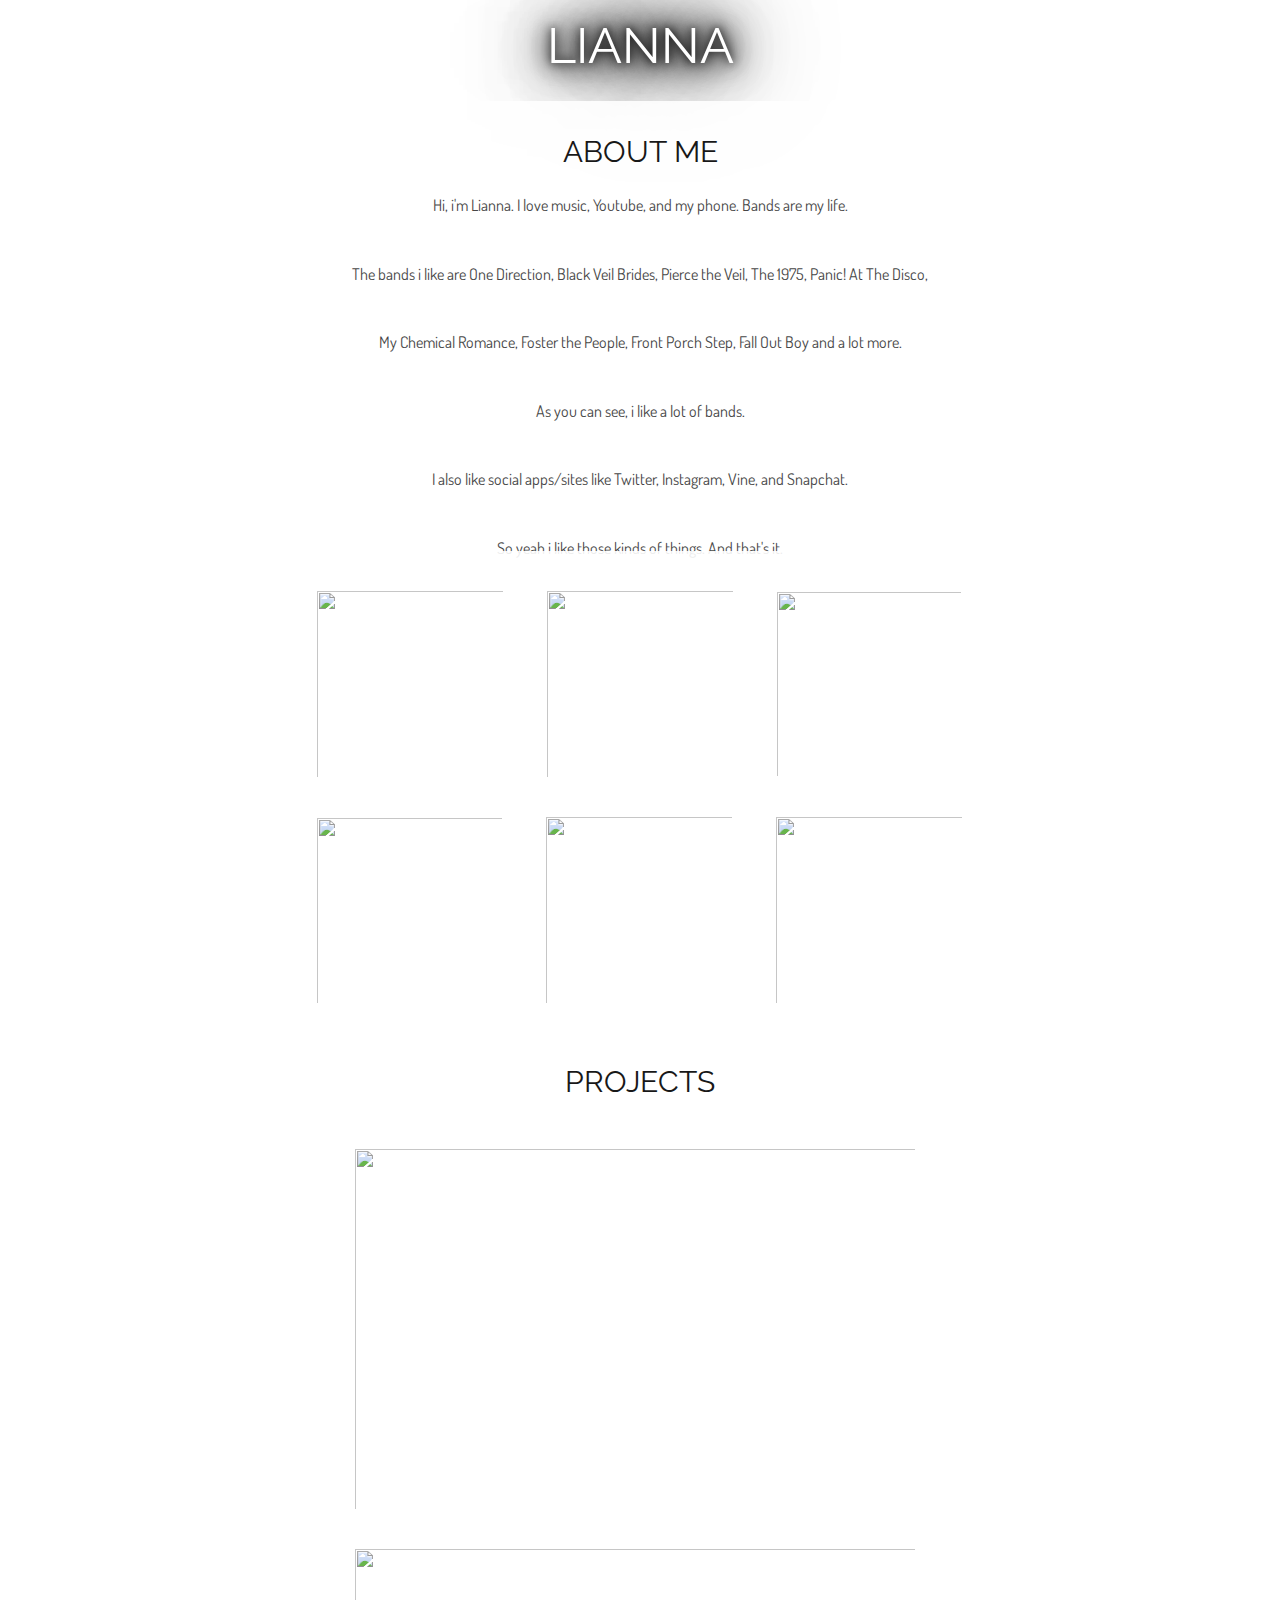
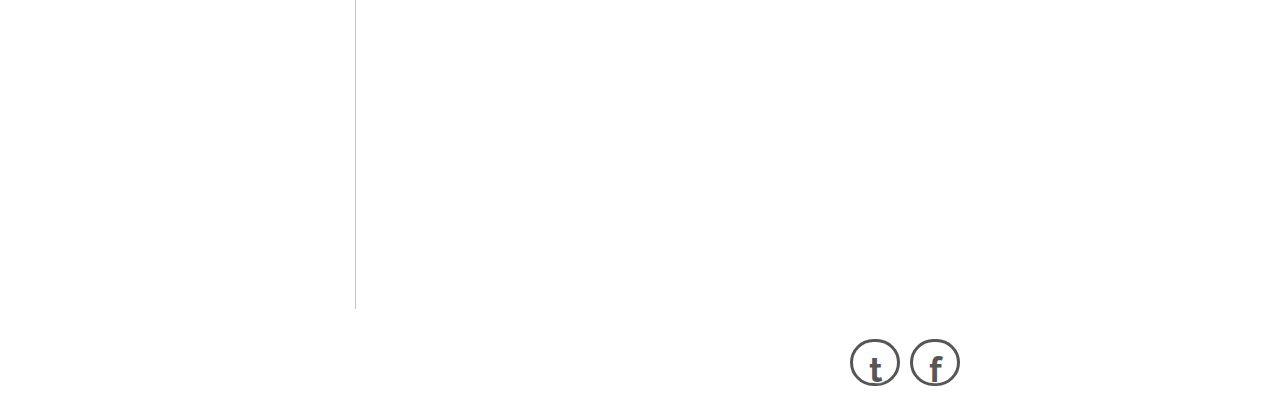
==== index.html @ f9449b0b "Changes." ====
<!DOCTYPE html>
<html>
<head>
	<link rel= "stylesheet" type= "text/css" href= "css/bootstrap-theme.css">
	<link rel= "stylesheet" type= "text/css" href= "css/bootstrap.css">
	<link rel= "stylesheet" type= "text/css" href= "css/main.css">
	<link href='http://fonts.googleapis.com/css?family=Dosis:700' rel='stylesheet' type='text/css'>
	<link href='http://fonts.googleapis.com/css?family=Raleway:300' rel='stylesheet' type='text/css'>
	<title>Lianna</title>
<body>
	<div><center id="title">LIANNA</center></div>
	<section>
	 	<div id="div">
	 			<center>ABOUT ME</center>
	 	</div>
	 	<center><p id="paragraph"> Hi, i'm Lianna. I love music, Youtube, and my phone. Bands are my life. 
	    <br>
	    <br>
	    <br>
	 	The bands i like are One Direction, Black Veil Brides, Pierce the Veil, The 1975, Panic! At The Disco,
	 	<br>
	 	<br>
	 	<br>
	 	My Chemical Romance, Foster the People, Front Porch Step, Fall Out Boy and a lot more. 
		<br>
		<br>
	 	<br>
	 	As you can see, i like a lot of bands.
	 	<br>
	 	<br>
	 	<br>
	 	I also like social apps/sites like Twitter, Instagram, Vine, and Snapchat.
	 	<br>
	 	<br>
	 	<br>
	 	So yeah i like those kinds of things. And that's it. </p>
	 	</center>
	</section>
	<section id="section2">
		<img src= "https://timedotcom.files.wordpress.com/2014/09/image004.jpg?w=556" align= "center" height= "226" width= "226">
		<img src= "http://blog.zingrevolution.com/wp-content/uploads/2477d1299596573-black-veil-brides-buffalo-april-30-2011-bvb21.jpg" align= "center" height= "226" width= "226">
		<img src= "http://www.steady130.com/wp-content/uploads/2012/01/ftpd-400x400.jpg" align="center" height= "224" width= "224">
		<img src= "images/pierce.jpg" align= "center" height= "225" width= "225">
		<img src= "http://nerdophiles.files.wordpress.com/2014/03/55432d60d7466c2be0d928cb70b02389-d6zkcrz.jpg" align= "center" height= "226" width= "226">
		<img src= "http://ticketnews.eventim.co.uk/wp-content/uploads/2013/12/panictour.jpg" align= "center" height= "226" width= "226">
	</section>
	<section id="section3">
		<div id="div">
			<center id="project">PROJECTS</center>
			<img id="img1" src="images/iphoneee.png" align="center" height= "400" width="600">
			<img id="img1" src="images/liannamusic.png" align="center" height= "400" width="600">
					<div class="social">
  			<ul>
    			<li class="twitter"><a href="#">t</a></li>
    			<li class="facebook"><a href="#">f</a></li>
  			</ul>
		</div>
		</div>
<script src="http://ajax.googleapis.com/ajax/libs/jquery/1.11.1/jquery.min.js"></script>
<script type="text/javascript" src="js/bootstrap.min.js">

@media only screen and (min-width: 0px) and (max-width: 767px) { #mainBG { background: url(images/small.jpg) 75% 80% no-repeat scroll !important; background-position:center; background-size: cover; -webkit-background-size: cover; -moz-background-size: cover; -o-background-size: cover; } }
</script>
</body>
</html>
---- css/main.css ----
body {
 	background-image: url(http://alienage.gr/wp-content/uploads/2012/07/Classic-Rock-Bands.jpg);
 	background-attachment: fixed;
}

div {
	color: white;
	font-size: 30px;
	font-family: 'Raleway', sans-serif;
	padding: 10px 20px 20px 20px;
}


#div{
	color: black;
	text-align: center;
	font-size: 30px;
	text-shadow: 1px 1px 2px white;
    -moz-text-shadow: 1px 1px 2px white;
    -ms-text-shadow: 1px 1px 2px white;
    -o-text-shadow: 1px 1px 2px white;
    -webkit-text-shadow: 1px 1px 2px white;
}

#paragraph{
	font-family: 'Dosis', sans-serif;
	font-size: 16px;
}

#title{
	font-family: 'Raleway';
	font-size: 50px;
	text-shadow: 0 0 10px black, 0 0 20px black, 0 0 30px black, 0 0 40px black, 0 0 70px black, 0 0 80px black, 0 0 100px black, 0 0 150px black;
}

section {
	background-color: white;
	padding: 20px 20px 20px 20px;
	height: 450px;
	width: 800px;
	margin: 0 auto;	
	opacity: 0.9;
}

#section2 {
	background-color: white;	
	padding: 20px 20px 20px 20px;
	padding-left: 95px;
	height: 455px;
	width: 800px;
	opacity: 0.9;
}


#section3 {
	background-color: white;
	padding: 20px 20px 20px 20px;
	height: 1000px;
	width: 800px;
	opacity: 0.9;
	text-shadow: 1px 1px 2px #FF00FF;
    -moz-text-shadow: 1px 1px 2px #FF00FF;
    -ms-text-shadow: 1px 1px 2px #FF00FF;
    -o-text-shadow: 1px 1px 2px #FF00FF;
    -webkit-text-shadow: 1px 1px 2px #FF00FF;
}

img{
	padding: 20px 20px 20px 20px;
	position: relative;
    left: -38px;
    opacity: 20;
}

#project{
	padding-top: 25px;
	padding-bottom: 25px;
}

#img1{
	position: relative;
    left: -5px;
}

footer{
	background-color: white;
	margin: 0 auto;	
	opacity: 0.9;
	height: 50px;
	width: 800px;
}

.social { width: 250px; text-align: center; margin: 0 auto; float: right; padding-left: 60px }

.social ul, li { float: left; display: inline-block; list-style: none; }
.social li a { display: block; width: 50px; height: 47px; border: 3px solid #444; color: #444; text-decoration: none; font-weight: bold; font-size: 35px; border-radius: 50px; padding: 3px 0 0 0; margin: 0 10px 0 0; -moz-transition: 0.3s linear; -webkit-transition: 0.3s linear; }
.social li.twitter a:hover { color: #66ccff; border: 3px solid #66ccff; -moz-transform: rotate(360deg); -webkit-transform: rotate(360deg); }
.social li.facebook a:hover { color: #000077; border: 3px solid #000077; -moz-transform: rotate(360deg); -webkit-transform: rotate(360deg); }
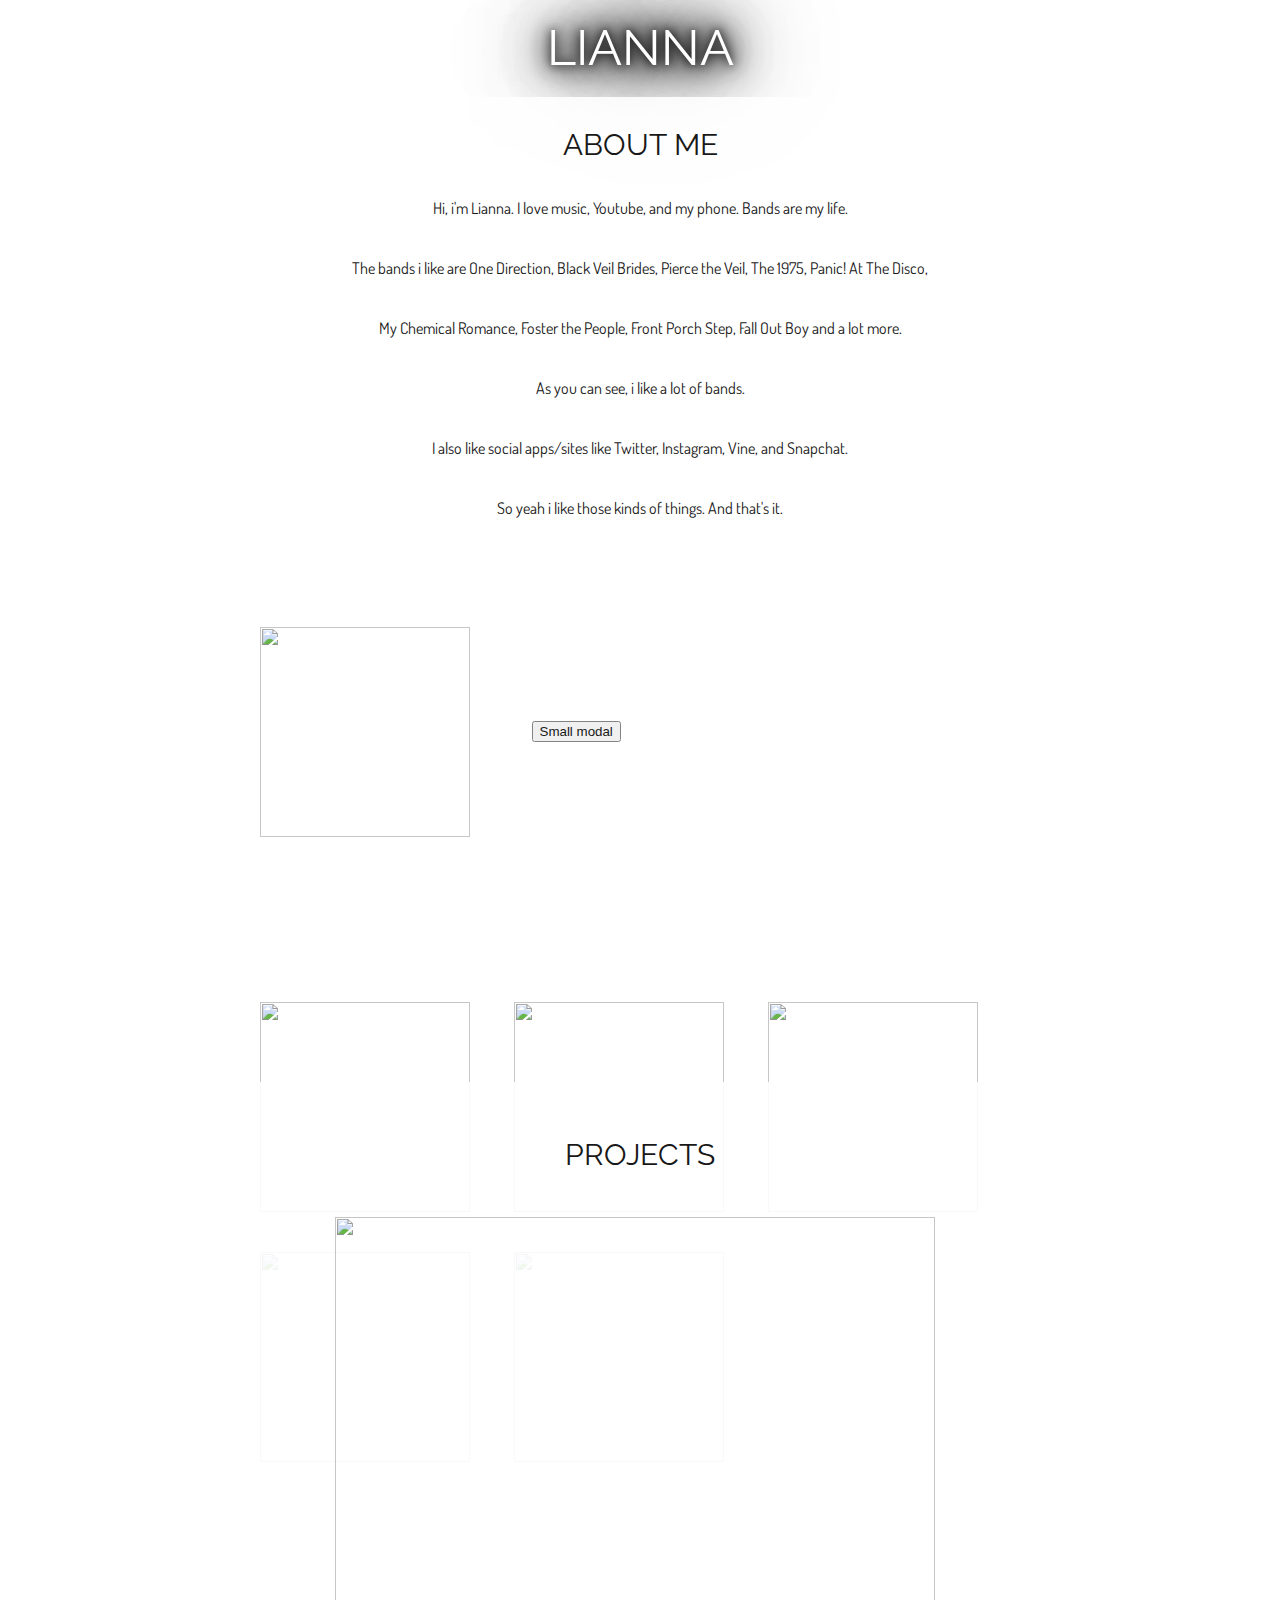
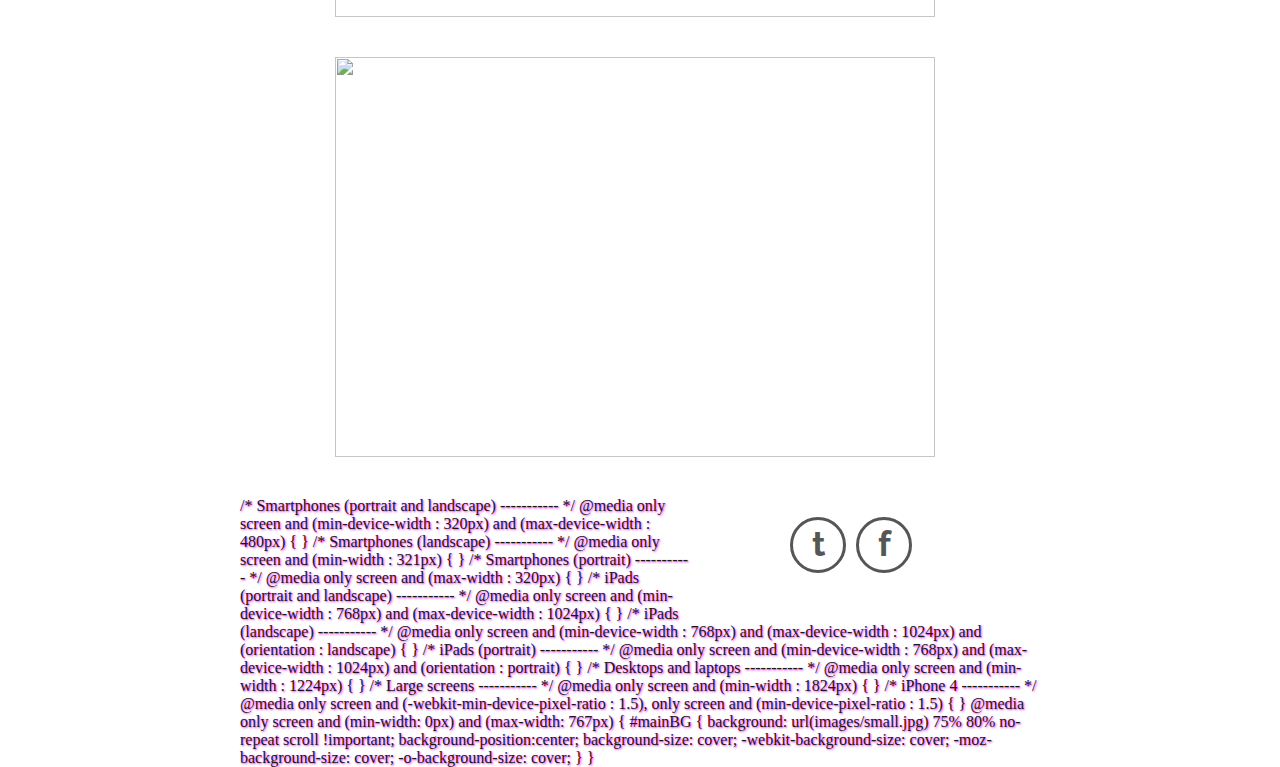
==== commit 11b2c1f8: "My modal is working" ====
--- a/index.html
+++ b/index.html
@@ -1,17 +1,18 @@
 <!DOCTYPE html>
 <html>
 <head>
-	<link rel= "stylesheet" type= "text/css" href= "css/bootstrap-theme.css">
-	<link rel= "stylesheet" type= "text/css" href= "css/bootstrap.css">
+	<!-- <link rel= "stylesheet" type= "text/css" href= "css/bootstrap-theme.css"> -->
 	<link rel= "stylesheet" type= "text/css" href= "css/main.css">
 	<link href='http://fonts.googleapis.com/css?family=Dosis:700' rel='stylesheet' type='text/css'>
 	<link href='http://fonts.googleapis.com/css?family=Raleway:300' rel='stylesheet' type='text/css'>
 	<title>Lianna</title>
+</head>
+
 <body>
 	<div><center id="title">LIANNA</center></div>
 	<section>
 	 	<div id="div">
-	 			<center>ABOUT ME</center>
+	 		<center>ABOUT ME</center>
 	 	</div>
 	 	<center><p id="paragraph"> Hi, i'm Lianna. I love music, Youtube, and my phone. Bands are my life. 
 	    <br>
@@ -37,29 +38,87 @@
 	 	</center>
 	</section>
 	<section id="section2">
-		<img src= "https://timedotcom.files.wordpress.com/2014/09/image004.jpg?w=556" align= "center" height= "226" width= "226">
-		<img src= "http://blog.zingrevolution.com/wp-content/uploads/2477d1299596573-black-veil-brides-buffalo-april-30-2011-bvb21.jpg" align= "center" height= "226" width= "226">
-		<img src= "http://www.steady130.com/wp-content/uploads/2012/01/ftpd-400x400.jpg" align="center" height= "224" width= "224">
-		<img src= "images/pierce.jpg" align= "center" height= "225" width= "225">
-		<img src= "http://nerdophiles.files.wordpress.com/2014/03/55432d60d7466c2be0d928cb70b02389-d6zkcrz.jpg" align= "center" height= "226" width= "226">
-		<img src= "http://ticketnews.eventim.co.uk/wp-content/uploads/2013/12/panictour.jpg" align= "center" height= "226" width= "226">
+		<img src= "https://timedotcom.files.wordpress.com/2014/09/image004.jpg?w=556" align= "center" height= "210" width= "210">
+		<button class="btn btn-primary" data-toggle="modal" data-target=".bs-example-modal-sm">Small modal</button>
+		<div class="modal fade bs-example-modal-sm" tabindex="-1" role="dialog" aria-labelledby="mySmallModalLabel" aria-hidden="true">
+  			<div class="modal-dialog modal-sm">
+    		<div class="modal-content">
+      			HELLO
+    		</div>
+  		</div>
+		</div>
+		<img src= "http://blog.zingrevolution.com/wp-content/uploads/2477d1299596573-black-veil-brides-buffalo-april-30-2011-bvb21.jpg" align= "center" height= "210" width= "210">
+		<img src= "http://www.steady130.com/wp-content/uploads/2012/01/ftpd-400x400.jpg" align="center" height= "210" width= "210">
+		<img src= "images/pierce.jpg" align= "center" height= "210" width= "210">
+		<img src= "http://nerdophiles.files.wordpress.com/2014/03/55432d60d7466c2be0d928cb70b02389-d6zkcrz.jpg" align= "center" height= "210" width= "210">
+		<img src= "http://ticketnews.eventim.co.uk/wp-content/uploads/2013/12/panictour.jpg" align= "center" height= "210" width= "210">
 	</section>
 	<section id="section3">
 		<div id="div">
 			<center id="project">PROJECTS</center>
 			<img id="img1" src="images/iphoneee.png" align="center" height= "400" width="600">
 			<img id="img1" src="images/liannamusic.png" align="center" height= "400" width="600">
-					<div class="social">
-  			<ul>
-    			<li class="twitter"><a href="#">t</a></li>
-    			<li class="facebook"><a href="#">f</a></li>
-  			</ul>
+			<div class="social">
+  				<ul>
+    				<li class="twitter"><a href="https://twitter.com/coldmoonlouis">t</a></li>
+    				<li class="facebook"><a href="https://facebook.com/onedirectionmusic">f</a></li>
+  				</ul>
 		</div>
 		</div>
 <script src="http://ajax.googleapis.com/ajax/libs/jquery/1.11.1/jquery.min.js"></script>
-<script type="text/javascript" src="js/bootstrap.min.js">
+<script type="text/javascript" src="js/bootstrap.min.js"></script>
+
+/* Smartphones (portrait and landscape) ----------- */
+@media only screen 
+and (min-device-width : 320px) 
+and (max-device-width : 480px) {
+}
+
+/* Smartphones (landscape) ----------- */
+@media only screen 
+and (min-width : 321px) {
+}
+
+/* Smartphones (portrait) ----------- */
+@media only screen 
+and (max-width : 320px) {
+}
+
+/* iPads (portrait and landscape) ----------- */
+@media only screen 
+and (min-device-width : 768px) 
+and (max-device-width : 1024px) {
+}
+
+/* iPads (landscape) ----------- */
+@media only screen 
+and (min-device-width : 768px) 
+and (max-device-width : 1024px) 
+and (orientation : landscape) {
+}
+
+/* iPads (portrait) ----------- */
+@media only screen 
+and (min-device-width : 768px) 
+and (max-device-width : 1024px) 
+and (orientation : portrait) {
+}
+
+/* Desktops and laptops ----------- */
+@media only screen 
+and (min-width : 1224px) {
+}
+
+/* Large screens ----------- */
+@media only screen 
+and (min-width : 1824px) {
+}
+/* iPhone 4 ----------- */
+@media
+only screen and (-webkit-min-device-pixel-ratio : 1.5),
+only screen and (min-device-pixel-ratio : 1.5) {
+}
 
 @media only screen and (min-width: 0px) and (max-width: 767px) { #mainBG { background: url(images/small.jpg) 75% 80% no-repeat scroll !important; background-position:center; background-size: cover; -webkit-background-size: cover; -moz-background-size: cover; -o-background-size: cover; } }
-</script>
 </body>
 </html>	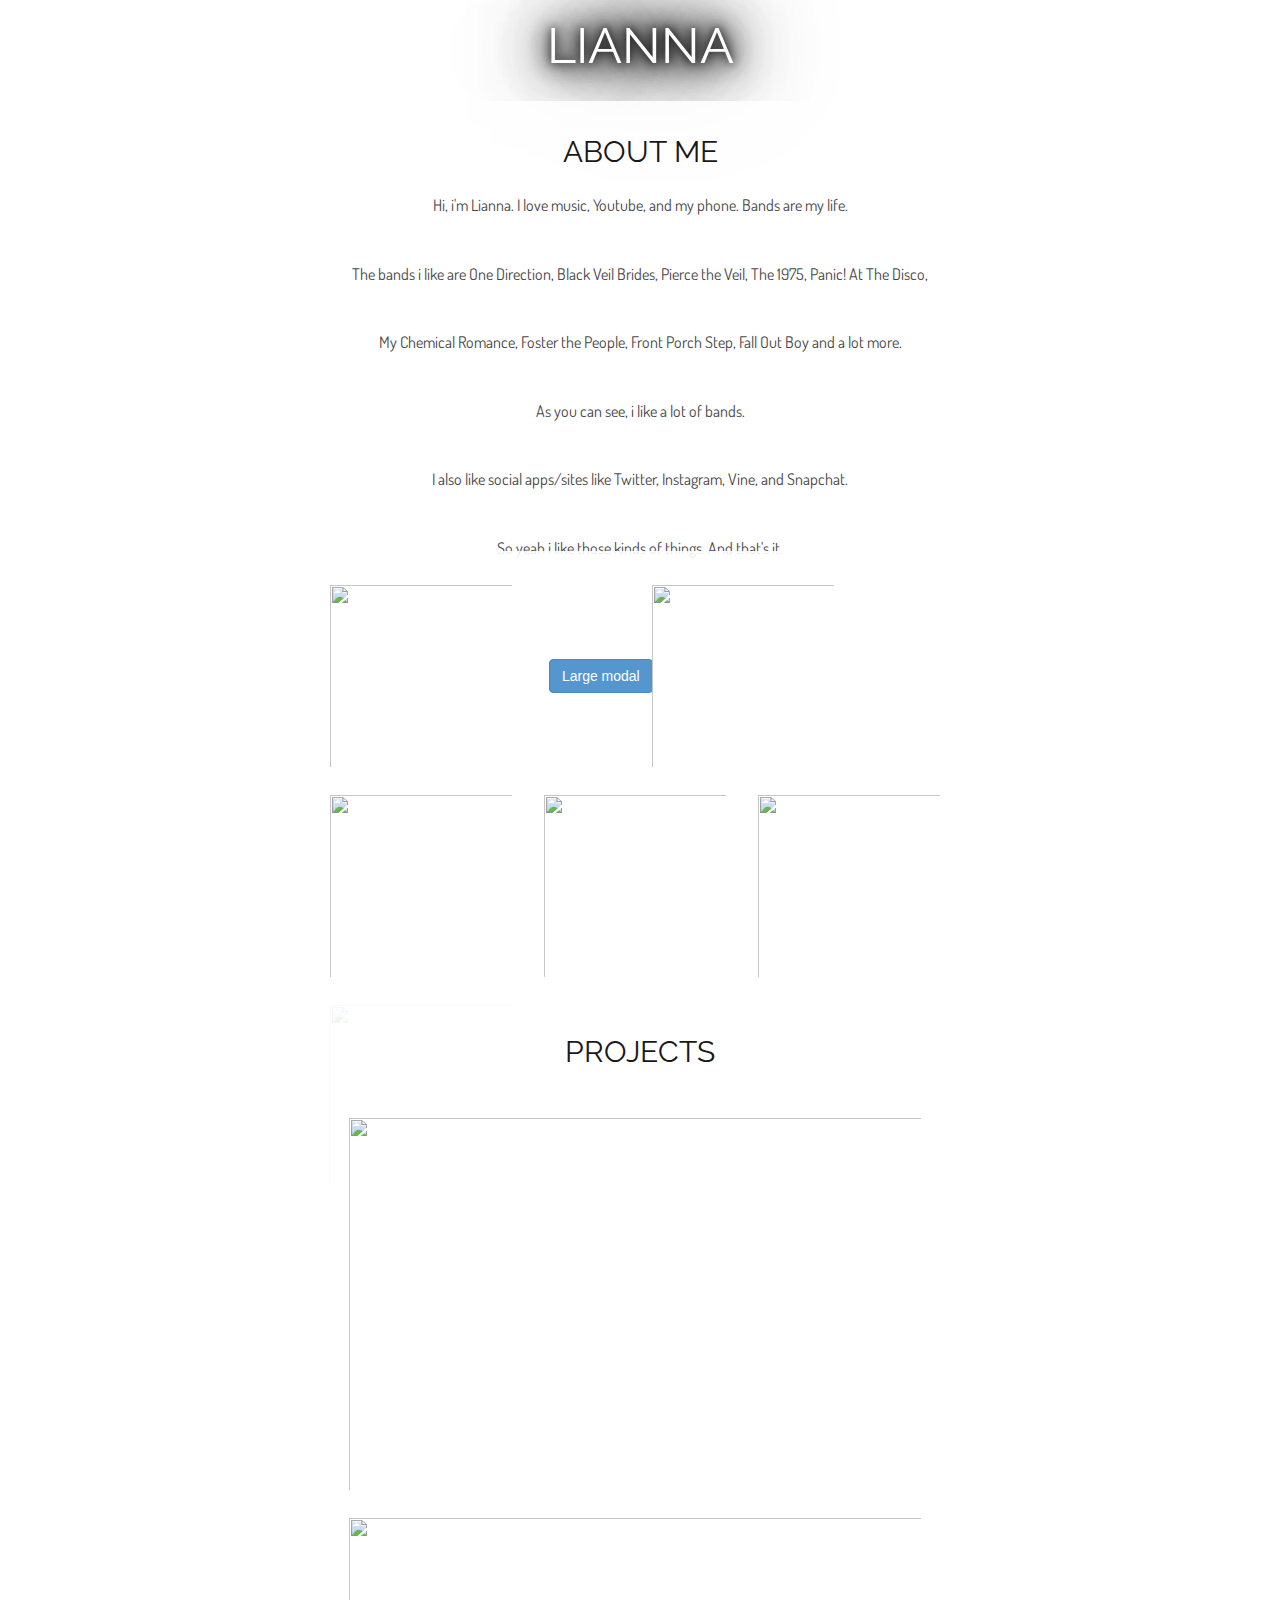
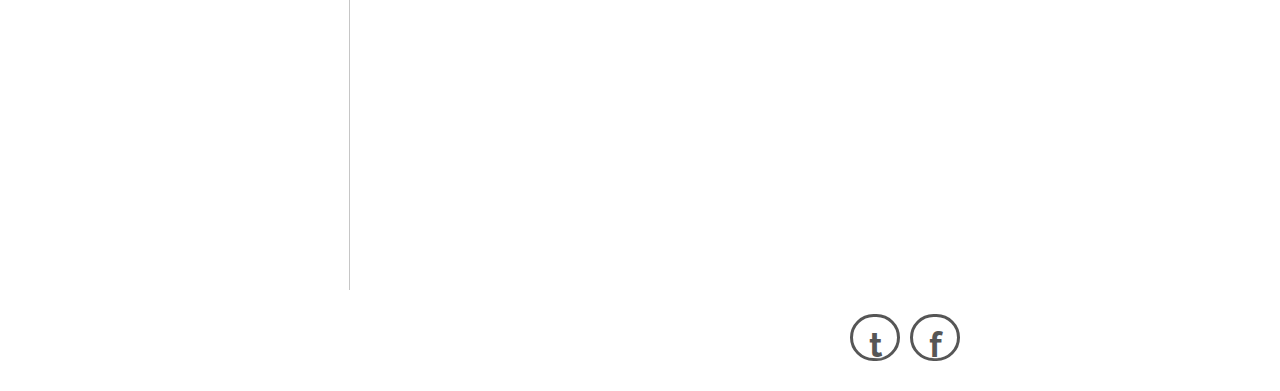
==== commit d973ece3: "Changes" ====
--- a/index.html
+++ b/index.html
@@ -1,10 +1,10 @@
 <!DOCTYPE html>
 <html>
 <head>
-	<!-- <link rel= "stylesheet" type= "text/css" href= "css/bootstrap-theme.css"> -->
-	<link rel= "stylesheet" type= "text/css" href= "css/main.css">
+	<link rel= "stylesheet" type= "text/css" href= "css/bootstrap.min.css">
 	<link href='http://fonts.googleapis.com/css?family=Dosis:700' rel='stylesheet' type='text/css'>
 	<link href='http://fonts.googleapis.com/css?family=Raleway:300' rel='stylesheet' type='text/css'>
+	<link rel= "stylesheet" type= "text/css" href= "css/main.css">
 	<title>Lianna</title>
 </head>
 
@@ -38,15 +38,16 @@
 	 	</center>
 	</section>
 	<section id="section2">
-		<img src= "https://timedotcom.files.wordpress.com/2014/09/image004.jpg?w=556" align= "center" height= "210" width= "210">
-		<button class="btn btn-primary" data-toggle="modal" data-target=".bs-example-modal-sm">Small modal</button>
-		<div class="modal fade bs-example-modal-sm" tabindex="-1" role="dialog" aria-labelledby="mySmallModalLabel" aria-hidden="true">
-  			<div class="modal-dialog modal-sm">
-    		<div class="modal-content">
-      			HELLO
-    		</div>
-  		</div>
-		</div>
+		<img src= "https://timedotcom.files.wordpress.com/2014/09/image004.jpg?w=556" align= "center" height= "210" width= "210">	
+		<button class="btn btn-primary" data-toggle="modal" data-target=".bs-example-modal-lg">Large modal</button>
+
+<div class="modal fade bs-example-modal-lg" tabindex="-1" role="dialog" aria-labelledby="myLargeModalLabel" aria-hidden="true">
+  <div class="modal-dialog modal-lg">
+    <div class="modal-content">
+      ...
+    </div>
+  </div>
+</div>
 		<img src= "http://blog.zingrevolution.com/wp-content/uploads/2477d1299596573-black-veil-brides-buffalo-april-30-2011-bvb21.jpg" align= "center" height= "210" width= "210">
 		<img src= "http://www.steady130.com/wp-content/uploads/2012/01/ftpd-400x400.jpg" align="center" height= "210" width= "210">
 		<img src= "images/pierce.jpg" align= "center" height= "210" width= "210">
@@ -67,58 +68,5 @@
 		</div>
 <script src="http://ajax.googleapis.com/ajax/libs/jquery/1.11.1/jquery.min.js"></script>
 <script type="text/javascript" src="js/bootstrap.min.js"></script>
-
-/* Smartphones (portrait and landscape) ----------- */
-@media only screen 
-and (min-device-width : 320px) 
-and (max-device-width : 480px) {
-}
-
-/* Smartphones (landscape) ----------- */
-@media only screen 
-and (min-width : 321px) {
-}
-
-/* Smartphones (portrait) ----------- */
-@media only screen 
-and (max-width : 320px) {
-}
-
-/* iPads (portrait and landscape) ----------- */
-@media only screen 
-and (min-device-width : 768px) 
-and (max-device-width : 1024px) {
-}
-
-/* iPads (landscape) ----------- */
-@media only screen 
-and (min-device-width : 768px) 
-and (max-device-width : 1024px) 
-and (orientation : landscape) {
-}
-
-/* iPads (portrait) ----------- */
-@media only screen 
-and (min-device-width : 768px) 
-and (max-device-width : 1024px) 
-and (orientation : portrait) {
-}
-
-/* Desktops and laptops ----------- */
-@media only screen 
-and (min-width : 1224px) {
-}
-
-/* Large screens ----------- */
-@media only screen 
-and (min-width : 1824px) {
-}
-/* iPhone 4 ----------- */
-@media
-only screen and (-webkit-min-device-pixel-ratio : 1.5),
-only screen and (min-device-pixel-ratio : 1.5) {
-}
-
-@media only screen and (min-width: 0px) and (max-width: 767px) { #mainBG { background: url(images/small.jpg) 75% 80% no-repeat scroll !important; background-position:center; background-size: cover; -webkit-background-size: cover; -moz-background-size: cover; -o-background-size: cover; } }
 </body>
 </html>	--- a/css/main.css
+++ b/css/main.css
@@ -8,6 +8,10 @@
 	font-size: 30px;
 	font-family: 'Raleway', sans-serif;
 	padding: 10px 20px 20px 20px;
+}
+
+.modal-content{
+	color: black;
 }
 
 
@@ -46,16 +50,15 @@
 	background-color: white;	
 	padding: 20px 20px 20px 20px;
 	padding-left: 95px;
-	height: 455px;
+	height: 450px;
 	width: 800px;
 	opacity: 0.9;
 }
 
-
 #section3 {
 	background-color: white;
 	padding: 20px 20px 20px 20px;
-	height: 1000px;
+	height: 990px;
 	width: 800px;
 	opacity: 0.9;
 	text-shadow: 1px 1px 2px #FF00FF;
@@ -66,15 +69,13 @@
 }
 
 img{
-	padding: 20px 20px 20px 20px;
+	padding: 14px;
 	position: relative;
-    left: -38px;
-    opacity: 20;
+    left: -19px;
 }
 
 #project{
-	padding-top: 25px;
-	padding-bottom: 25px;
+	padding-bottom: 30px;
 }
 
 #img1{
@@ -90,9 +91,63 @@
 	width: 800px;
 }
 
+
 .social { width: 250px; text-align: center; margin: 0 auto; float: right; padding-left: 60px }
 
 .social ul, li { float: left; display: inline-block; list-style: none; }
 .social li a { display: block; width: 50px; height: 47px; border: 3px solid #444; color: #444; text-decoration: none; font-weight: bold; font-size: 35px; border-radius: 50px; padding: 3px 0 0 0; margin: 0 10px 0 0; -moz-transition: 0.3s linear; -webkit-transition: 0.3s linear; }
 .social li.twitter a:hover { color: #66ccff; border: 3px solid #66ccff; -moz-transform: rotate(360deg); -webkit-transform: rotate(360deg); }
-.social li.facebook a:hover { color: #000077; border: 3px solid #000077; -moz-transform: rotate(360deg); -webkit-transform: rotate(360deg); }+.social li.facebook a:hover { color: #000077; border: 3px solid #000077; -moz-transform: rotate(360deg); -webkit-transform: rotate(360deg); }
+
+/* Smartphones (portrait and landscape) ----------- */
+@media only screen 
+and (min-device-width : 320px) 
+and (max-device-width : 480px) {	
+}
+
+/* Smartphones (landscape) ----------- */
+@media only screen 
+and (min-width : 321px) {
+}
+
+/* Smartphones (portrait) ----------- */
+@media only screen 
+and (max-width : 320px) {
+}
+
+/* iPads (portrait and landscape) ----------- */
+@media only screen 
+and (min-device-width : 768px) 
+and (max-device-width : 1024px) {
+}
+
+/* iPads (landscape) ----------- */
+@media only screen 
+and (min-device-width : 768px) 
+and (max-device-width : 1024px) 
+and (orientation : landscape) {
+}
+
+/* iPads (portrait) ----------- */
+@media only screen 
+and (min-device-width : 768px) 
+and (max-device-width : 1024px) 
+and (orientation : portrait) {
+}
+
+/* Desktops and laptops ----------- */
+@media only screen 
+and (min-width : 1224px) {
+}
+
+/* Large screens ----------- */
+@media only screen 
+and (min-width : 1824px) {
+}
+/* iPhone 4 ----------- */
+@media
+only screen and (-webkit-min-device-pixel-ratio : 1.5),
+only screen and (min-device-pixel-ratio : 1.5) {
+}
+
+@media only screen and (min-width: 0px) and (max-width: 767px) { #mainBG { background: url(images/small.jpg) 75% 80% no-repeat scroll !important; background-position:center; background-size: cover; -webkit-background-size: cover; -moz-background-size: cover; -o-background-size: cover; } }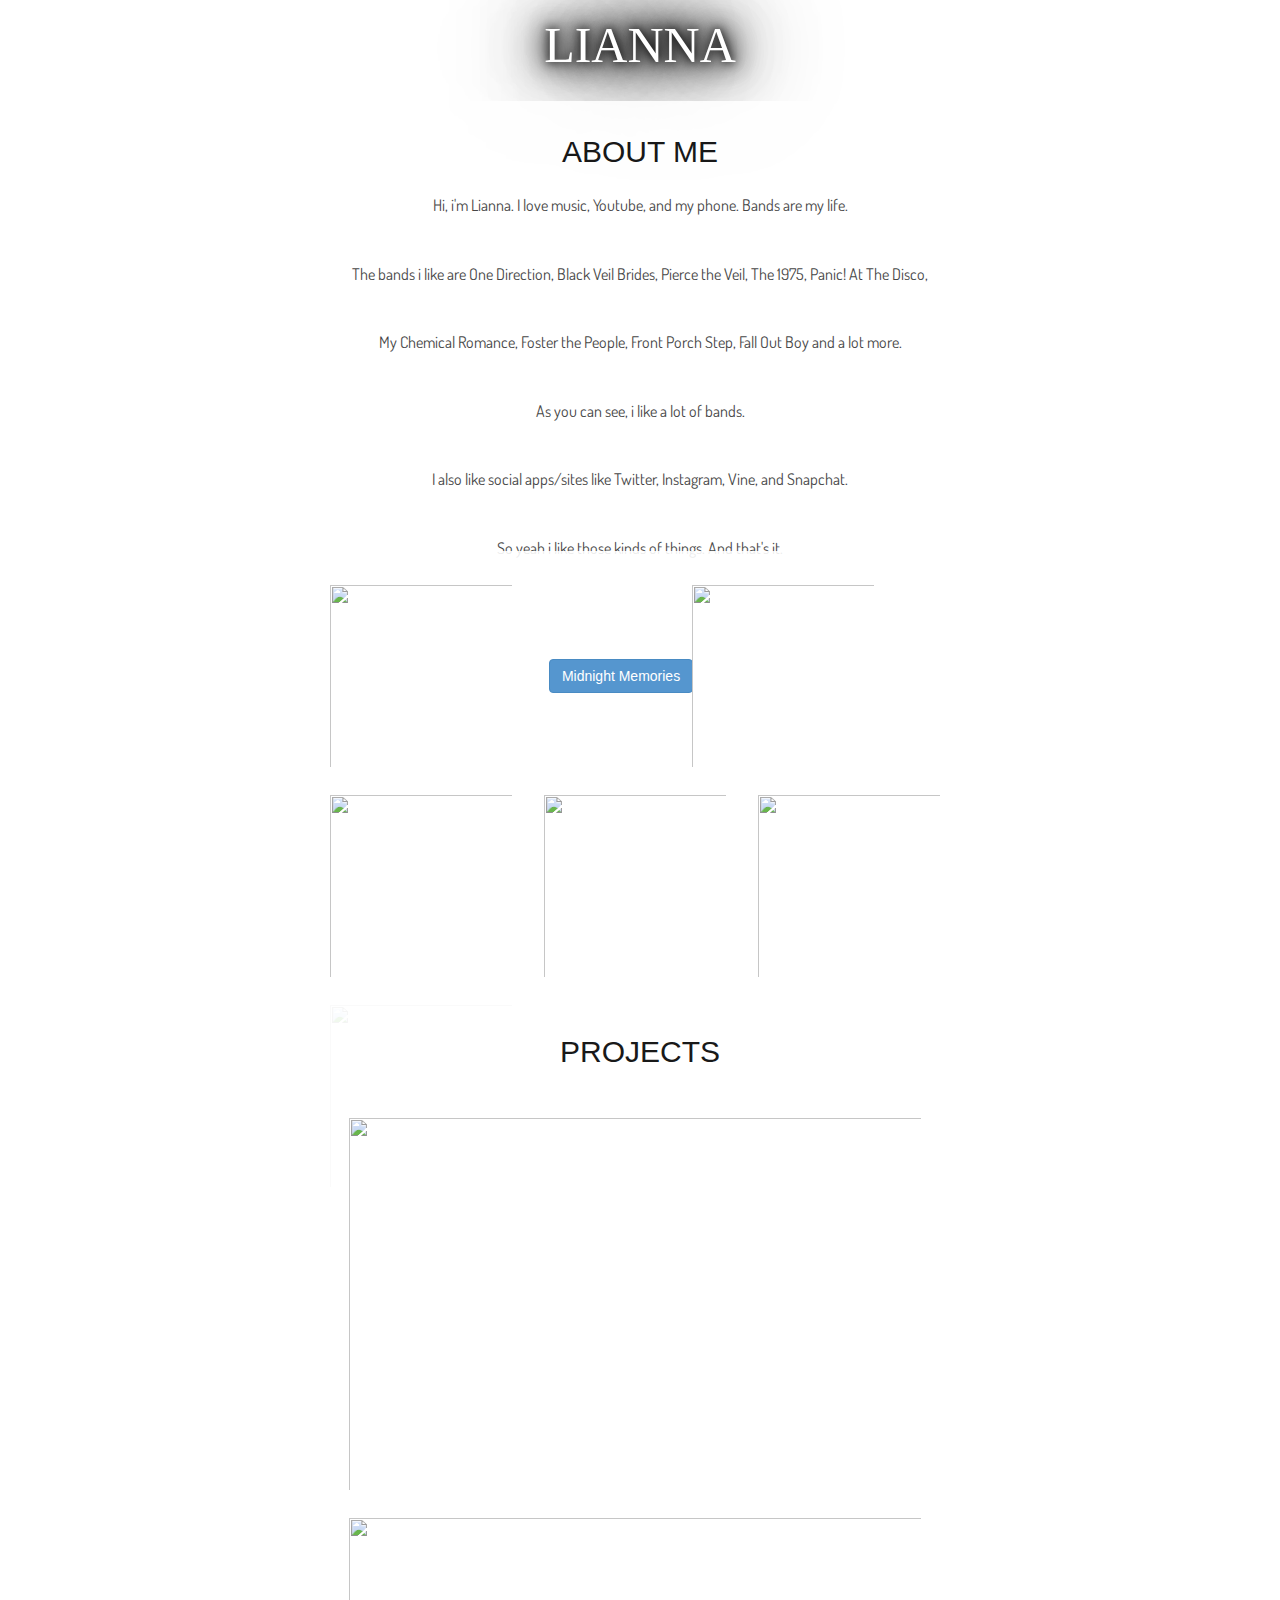
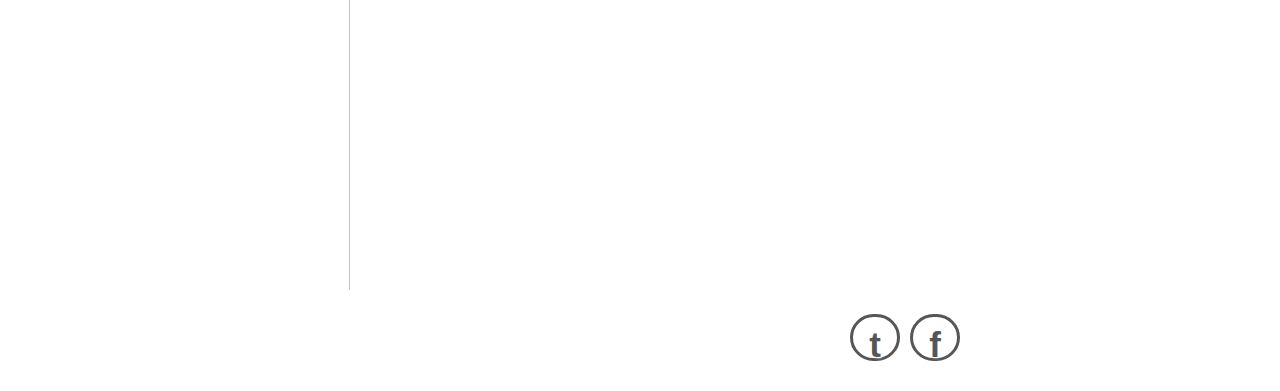
==== commit 24c40330: "HTML Changes" ====
--- a/index.html
+++ b/index.html
@@ -3,7 +3,8 @@
 <head>
 	<link rel= "stylesheet" type= "text/css" href= "css/bootstrap.min.css">
 	<link href='http://fonts.googleapis.com/css?family=Dosis:700' rel='stylesheet' type='text/css'>
-	<link href='http://fonts.googleapis.com/css?family=Raleway:300' rel='stylesheet' type='text/css'>
+	<link href='http://fonts.googleapis.com/css?family=Nosifer' rel='stylesheet' type='text/css'>
+	<link href='http://fonts.googleapis.com/css?family=Limelight' rel='stylesheet' type='text/css'>
 	<link rel= "stylesheet" type= "text/css" href= "css/main.css">
 	<title>Lianna</title>
 </head>
@@ -38,13 +39,14 @@
 	 	</center>
 	</section>
 	<section id="section2">
-		<img src= "https://timedotcom.files.wordpress.com/2014/09/image004.jpg?w=556" align= "center" height= "210" width= "210">	
-		<button class="btn btn-primary" data-toggle="modal" data-target=".bs-example-modal-lg">Large modal</button>
+		<img src= "http://upload.wikimedia.org/wikipedia/en/2/28/One_Direction_Midnight_Memories_%28Official_Album_Cover%29.png" align= "center" height= "210" width= "210">	
+		<button class="btn btn-primary" data-toggle="modal" data-target=".bs-example-modal-lg">Midnight Memories</button>
 
 <div class="modal fade bs-example-modal-lg" tabindex="-1" role="dialog" aria-labelledby="myLargeModalLabel" aria-hidden="true">
   <div class="modal-dialog modal-lg">
     <div class="modal-content">
-      ...
+    	Best Song Ever 
+    	<audio controls><audio src="BSE.mp3" type= "audio/mpeg" href= "audio/BSE.mp3"></audio>
     </div>
   </div>
 </div>
@@ -61,7 +63,7 @@
 			<img id="img1" src="images/liannamusic.png" align="center" height= "400" width="600">
 			<div class="social">
   				<ul>
-    				<li class="twitter"><a href="https://twitter.com/coldmoonlouis">t</a></li>
+    				<li class="twitter"><a href="https://twitter.com/Louis_Tomlinson">t</a></li>
     				<li class="facebook"><a href="https://facebook.com/onedirectionmusic">f</a></li>
   				</ul>
 		</div>
--- a/css/main.css
+++ b/css/main.css
@@ -91,7 +91,6 @@
 	width: 800px;
 }
 
-
 .social { width: 250px; text-align: center; margin: 0 auto; float: right; padding-left: 60px }
 
 .social ul, li { float: left; display: inline-block; list-style: none; }
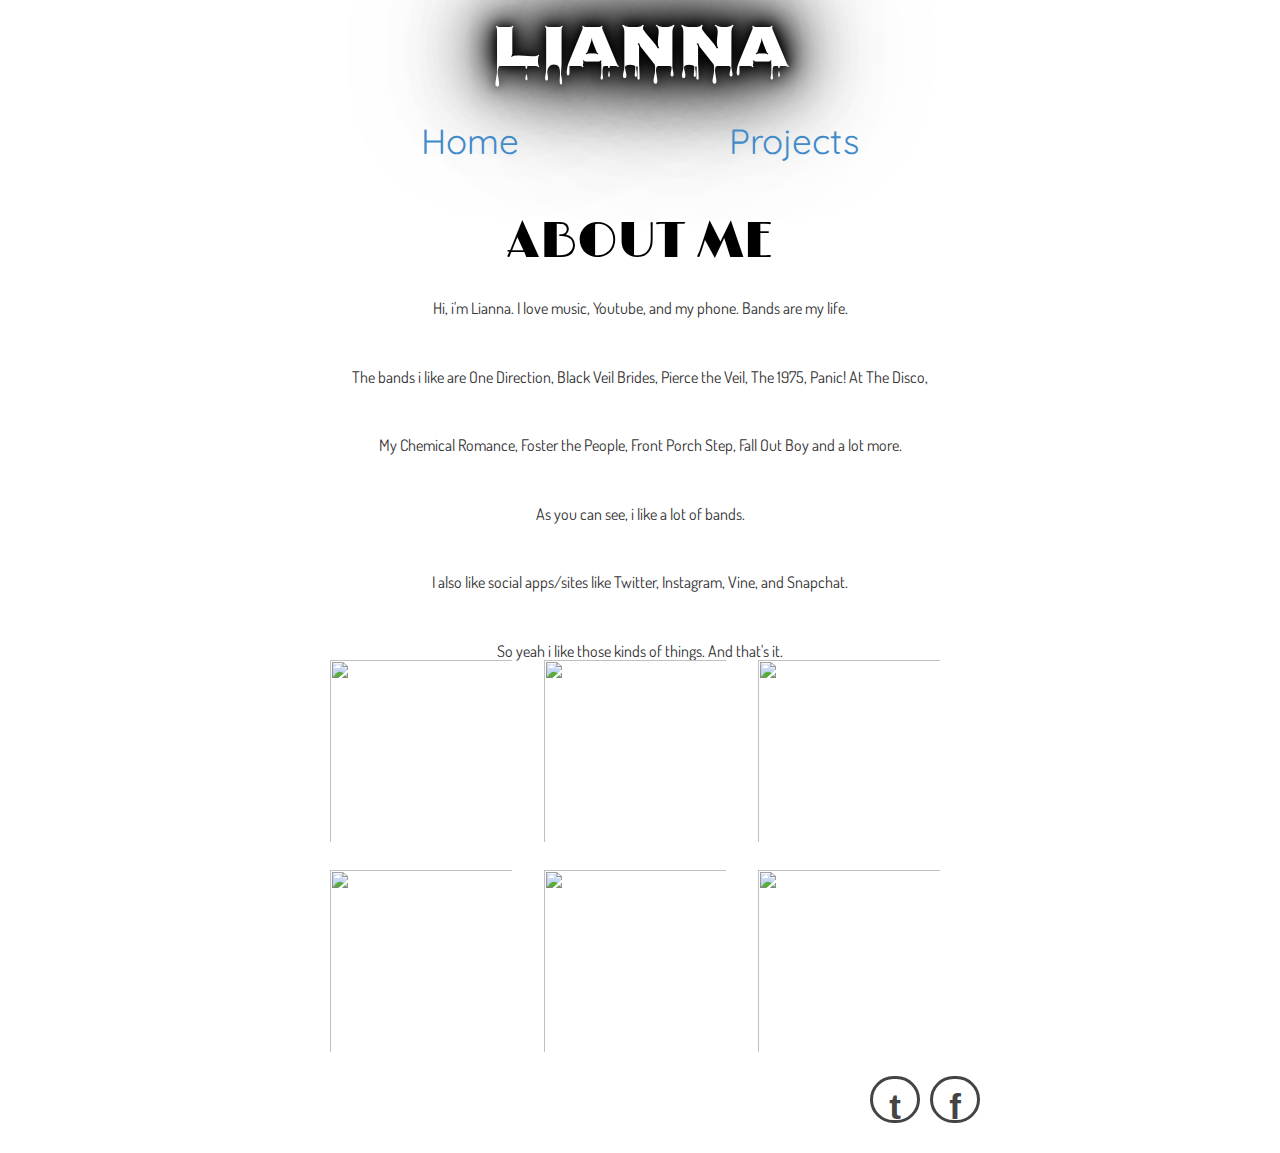
==== commit 0cf6c390: "More HTML Changes" ====
--- a/index.html
+++ b/index.html
@@ -2,6 +2,7 @@
 <html>
 <head>
 	<link rel= "stylesheet" type= "text/css" href= "css/bootstrap.min.css">
+	<link href='http://fonts.googleapis.com/css?family=Quicksand' rel='stylesheet' type='text/css'>
 	<link href='http://fonts.googleapis.com/css?family=Dosis:700' rel='stylesheet' type='text/css'>
 	<link href='http://fonts.googleapis.com/css?family=Nosifer' rel='stylesheet' type='text/css'>
 	<link href='http://fonts.googleapis.com/css?family=Limelight' rel='stylesheet' type='text/css'>
@@ -11,6 +12,9 @@
 
 <body>
 	<div><center id="title">LIANNA</center></div>
+	<header>
+		<p id="p"><a href= "index.html">Home</a><a href= "project.html"> Projects </a></p>
+	</header>
 	<section>
 	 	<div id="div">
 	 		<center>ABOUT ME</center>
@@ -40,34 +44,18 @@
 	</section>
 	<section id="section2">
 		<img src= "http://upload.wikimedia.org/wikipedia/en/2/28/One_Direction_Midnight_Memories_%28Official_Album_Cover%29.png" align= "center" height= "210" width= "210">	
-		<button class="btn btn-primary" data-toggle="modal" data-target=".bs-example-modal-lg">Midnight Memories</button>
-
-<div class="modal fade bs-example-modal-lg" tabindex="-1" role="dialog" aria-labelledby="myLargeModalLabel" aria-hidden="true">
-  <div class="modal-dialog modal-lg">
-    <div class="modal-content">
-    	Best Song Ever 
-    	<audio controls><audio src="BSE.mp3" type= "audio/mpeg" href= "audio/BSE.mp3"></audio>
-    </div>
-  </div>
-</div>
 		<img src= "http://blog.zingrevolution.com/wp-content/uploads/2477d1299596573-black-veil-brides-buffalo-april-30-2011-bvb21.jpg" align= "center" height= "210" width= "210">
 		<img src= "http://www.steady130.com/wp-content/uploads/2012/01/ftpd-400x400.jpg" align="center" height= "210" width= "210">
 		<img src= "images/pierce.jpg" align= "center" height= "210" width= "210">
 		<img src= "http://nerdophiles.files.wordpress.com/2014/03/55432d60d7466c2be0d928cb70b02389-d6zkcrz.jpg" align= "center" height= "210" width= "210">
 		<img src= "http://ticketnews.eventim.co.uk/wp-content/uploads/2013/12/panictour.jpg" align= "center" height= "210" width= "210">
-	</section>
-	<section id="section3">
-		<div id="div">
-			<center id="project">PROJECTS</center>
-			<img id="img1" src="images/iphoneee.png" align="center" height= "400" width="600">
-			<img id="img1" src="images/liannamusic.png" align="center" height= "400" width="600">
 			<div class="social">
   				<ul>
     				<li class="twitter"><a href="https://twitter.com/Louis_Tomlinson">t</a></li>
     				<li class="facebook"><a href="https://facebook.com/onedirectionmusic">f</a></li>
   				</ul>
 		</div>
-		</div>
+	</section>
 <script src="http://ajax.googleapis.com/ajax/libs/jquery/1.11.1/jquery.min.js"></script>
 <script type="text/javascript" src="js/bootstrap.min.js"></script>
 </body>
--- a/css/main.css
+++ b/css/main.css
@@ -1,5 +1,5 @@
 body {
- 	background-image: url(http://alienage.gr/wp-content/uploads/2012/07/Classic-Rock-Bands.jpg);
+ 	background-image: url(http://fc05.deviantart.net/fs70/f/2013/329/1/c/band_collage_by_imightbeapanda-d6vmqig.png);
  	background-attachment: fixed;
 }
 
@@ -16,9 +16,10 @@
 
 
 #div{
+	font-family: 'Limelight', cursive;
 	color: black;
 	text-align: center;
-	font-size: 30px;
+	font-size: 50px;
 	text-shadow: 1px 1px 2px white;
     -moz-text-shadow: 1px 1px 2px white;
     -ms-text-shadow: 1px 1px 2px white;
@@ -32,8 +33,9 @@
 }
 
 #title{
-	font-family: 'Raleway';
-	font-size: 50px;
+	font-family: 'Nosifer', cursive;
+	font-size: 60px;
+	color: white;
 	text-shadow: 0 0 10px black, 0 0 20px black, 0 0 30px black, 0 0 40px black, 0 0 70px black, 0 0 80px black, 0 0 100px black, 0 0 150px black;
 }
 
@@ -43,24 +45,21 @@
 	height: 450px;
 	width: 800px;
 	margin: 0 auto;	
-	opacity: 0.9;
 }
 
 #section2 {
 	background-color: white;	
 	padding: 20px 20px 20px 20px;
 	padding-left: 95px;
-	height: 450px;
+	height: 520px;
 	width: 800px;
-	opacity: 0.9;
 }
 
 #section3 {
 	background-color: white;
 	padding: 20px 20px 20px 20px;
-	height: 990px;
+	height: 1010px;
 	width: 800px;
-	opacity: 0.9;
 	text-shadow: 1px 1px 2px #FF00FF;
     -moz-text-shadow: 1px 1px 2px #FF00FF;
     -ms-text-shadow: 1px 1px 2px #FF00FF;
@@ -86,9 +85,26 @@
 footer{
 	background-color: white;
 	margin: 0 auto;	
-	opacity: 0.9;
 	height: 50px;
 	width: 800px;
+}
+ 
+.modal-content{
+	font-size: 20px;
+}
+
+header{
+	text-align: center;
+	font-size: 35px;
+	background-color: white;
+	width: 800px;
+	margin: 0 auto;
+	word-spacing: 30px;
+	font-family: 'Quicksand', sans-serif;
+}
+
+#p{
+	word-spacing: 200px;
 }
 
 .social { width: 250px; text-align: center; margin: 0 auto; float: right; padding-left: 60px }
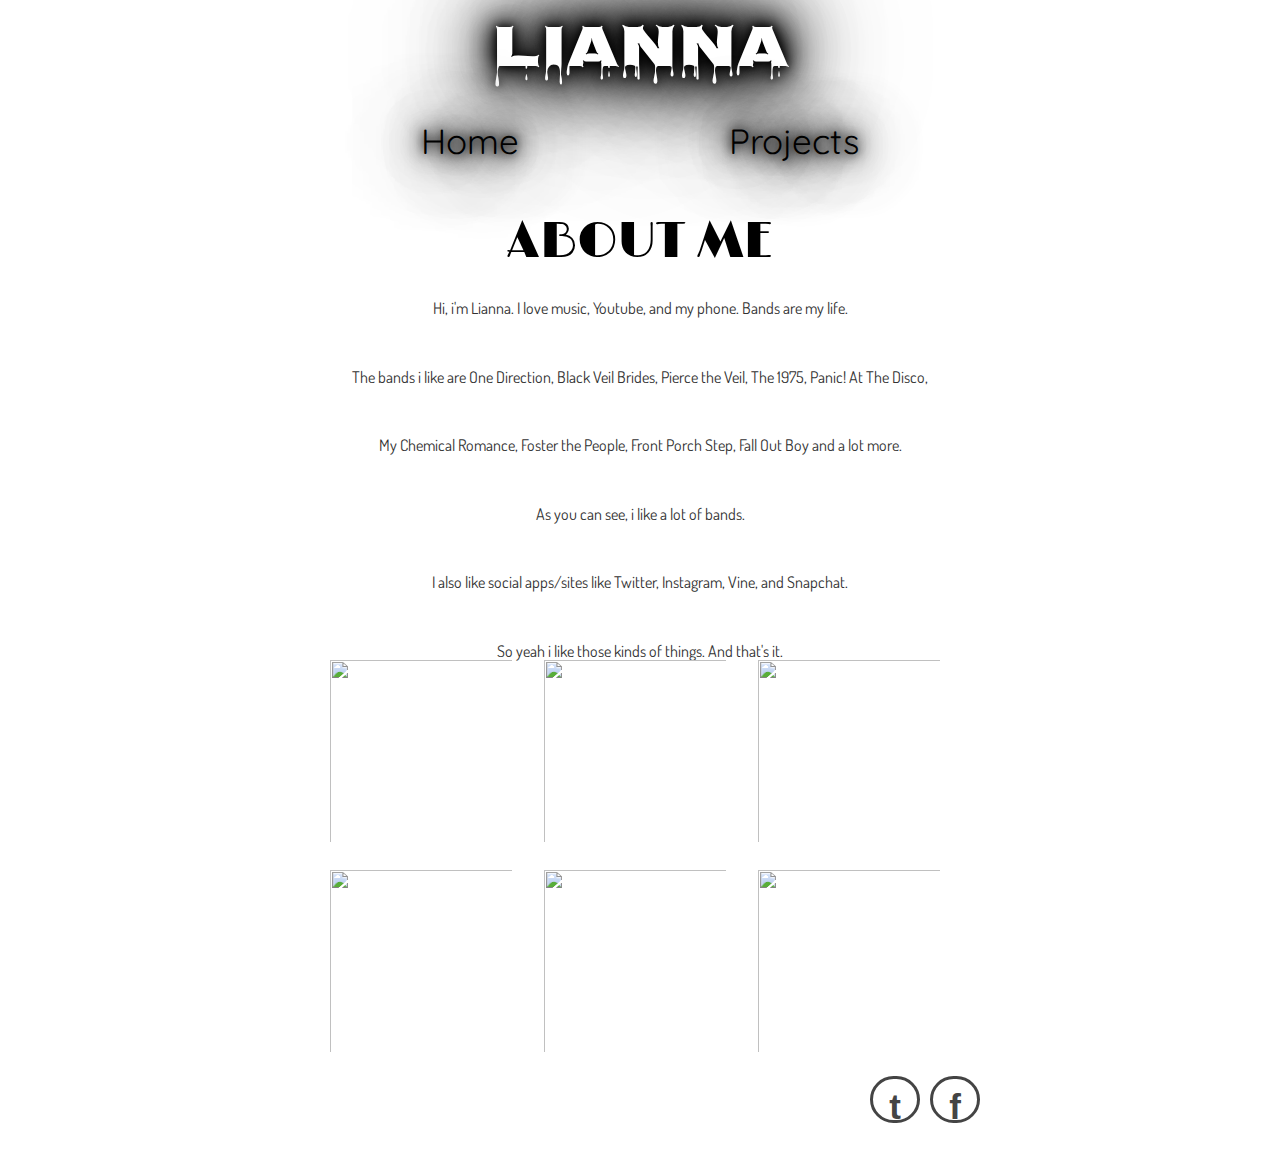
==== commit 3b5d63a1: "Changes" ====
--- a/index.html
+++ b/index.html
@@ -13,7 +13,7 @@
 <body>
 	<div><center id="title">LIANNA</center></div>
 	<header>
-		<p id="p"><a href= "index.html">Home</a><a href= "project.html"> Projects </a></p>
+		<p id="p"><a href= "index.html">Home</a> <a href= "project.html">Projects </a></p>
 	</header>
 	<section>
 	 	<div id="div">
--- a/css/main.css
+++ b/css/main.css
@@ -105,6 +105,15 @@
 
 #p{
 	word-spacing: 200px;
+	text-shadow: 0 0 10px black, 0 0 20px black, 0 0 30px black, 0 0 40px black, 0 0 70px black, 0 0 80px black, 0 0 100px black, 0 0 150px black;
+}
+
+a{
+	color: black;
+	text-align: center;
+}
+a:hover { 
+    color: white;
 }
 
 .social { width: 250px; text-align: center; margin: 0 auto; float: right; padding-left: 60px }
